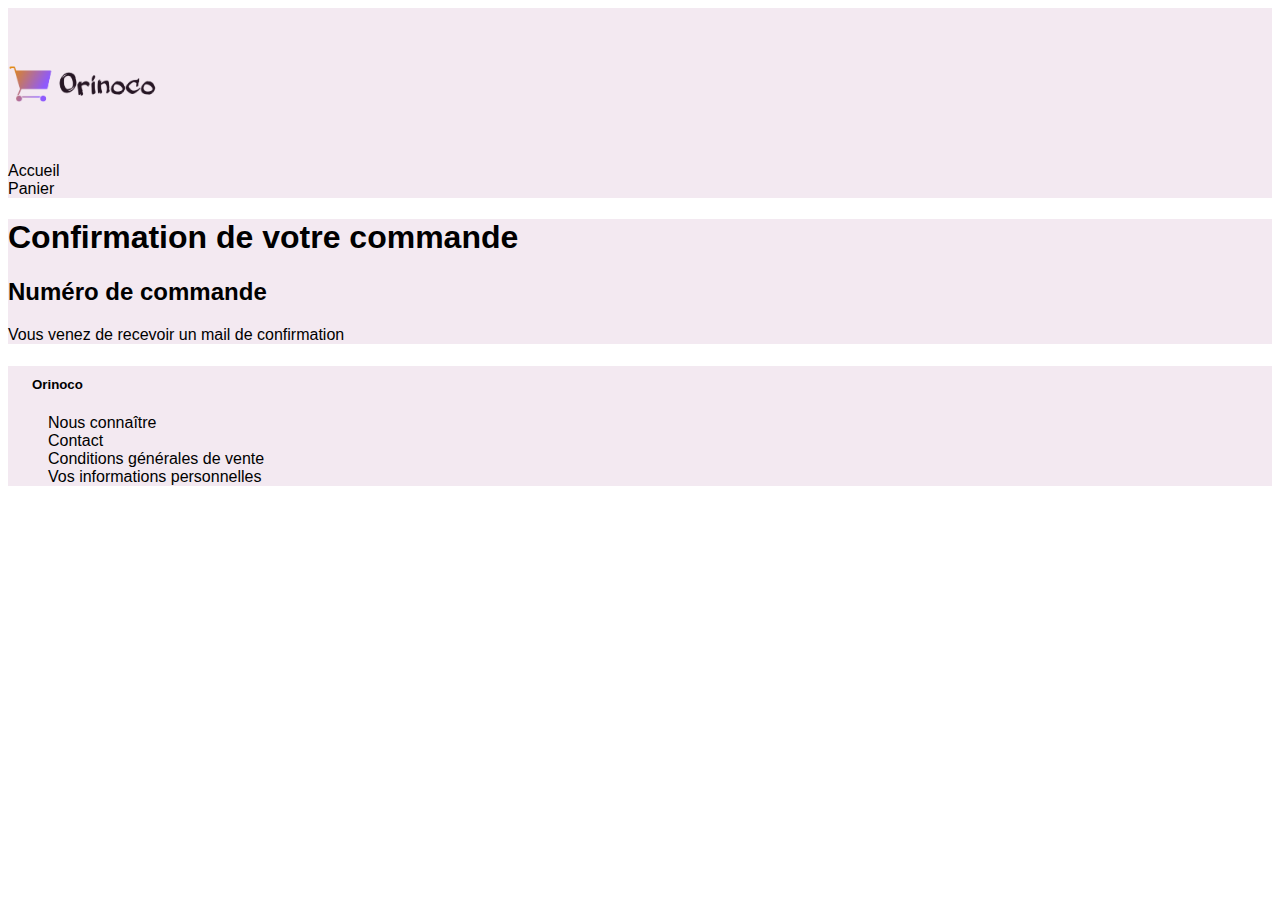
==== confirmation.html @ 97654706 "recup" ====
<!DOCTYPE html>
<html lang="fr">
    <head>
       <meta charset="utf-8">
       <link rel="stylesheet" href="./public/css/style.css">
       <meta name="viewport" content="width=device-width, initial-scale=1.0">
       <link href="https://cdn.jsdelivr.net/npm/bootstrap@5.0.1/dist/css/bootstrap.min.css" rel="stylesheet" integrity="sha384-+0n0xVW2eSR5OomGNYDnhzAbDsOXxcvSN1TPprVMTNDbiYZCxYbOOl7+AMvyTG2x" crossorigin="anonymous">
       <link rel="stylesheet" href="https://use.fontawesome.com/releases/v5.15.2/css/all.css" integrity="sha384-vSIIfh2YWi9wW0r9iZe7RJPrKwp6bG+s9QZMoITbCckVJqGCCRhc+ccxNcdpHuYu" crossorigin="anonymous">
  
       <title>Confimation de la commande</title>
    </head>

    <body>

        <header>

            <div class="bloc d-block w-100 bgc-primary" id="header">

                <div class="container text-center">

                    <nav class="navbar row navbar-expand">

                        <a class="navbar-brand col-4" href="index.html">
                            <img src="./images/logo.png" width="150" height="150" class="logo" alt="logo"/>
                        </a>

                        <div class="col-4">
                            <a href="index.html" class="black">Accueil</a>
                        </div>

                        <div class="col-4 basket">

                            <a href="panier.html" class="black">Panier
                            <i class="fas fa-shopping-basket"></i>
                            </a>

                        </div>
                        
                     </nav>

                </div>

            </div>

        </header>


        <main>

            <div class="bloc d-block w-100 bgc-primary" id="confirmation">
                <div class="container bloc-lg text-center">
                    <div class="row">
                        <div class="col-sm-12">
                            <h1>Confirmation de votre commande</h1>
                            <h2>Numéro de commande</h2>
                            <p>Vous venez de recevoir un mail de confirmation</p>
                        </div>
                    </div>
                </div>
            </div>

            <h1></h1>

        </main>


        <footer>

            <div class="bloc d-block w-100 text-center bgc-primary" id="footer">
                <div class="container bloc-sm">
                    <div class="row">
                        <div class="col">
                            <h5 class="font-weight-bold text-center">Orinoco</h5>

                            <ul class="font-weight-normal text-center">
                                <li><a href="#" class="black">Nous connaître</a></li>
                                <li><a href="#" class="black">Contact</a></li>
                                <li><a href="#" class="black">Conditions générales de vente</a></li>
                                <li><a href="#" class="black">Vos informations personnelles</a></li>
                            </ul>

                        </div>
                    </div>
                </div>

            </div>

        </footer>

        <script src="https://cdn.jsdelivr.net/npm/bootstrap@5.0.1/dist/js/bootstrap.bundle.min.js" integrity="sha384-gtEjrD/SeCtmISkJkNUaaKMoLD0//ElJ19smozuHV6z3Iehds+3Ulb9Bn9Plx0x4" crossorigin="anonymous"></script>
        <script src="https://code.jquery.com/jquery-3.5.1.slim.min.js" integrity="sha384-DfXdz2htPH0lsSSs5nCTpuj/zy4C+OGpamoFVy38MVBnE+IbbVYUew+OrCXaRkfj" crossorigin="anonymous"></script>
	    <script src="https://cdn.jsdelivr.net/npm/popper.js@1.16.1/dist/umd/popper.min.js" integrity="sha384-9/reFTGAW83EW2RDu2S0VKaIzap3H66lZH81PoYlFhbGU+6BZp6G7niu735Sk7lN" crossorigin="anonymous"></script>

    </body>

</html>
---- public/css/style.css ----
.bgc-primary {
  background-color: #f3e9f1;
}

footer {
  bottom: 0;
  left: 0;
  right: 0;
}

ul li {
  list-style-type: none;
}

h5 {
  padding-top: 0.7rem;
  margin-left: 1.5rem;
}

a:link {
  text-decoration: none;
}

body {
  color: black;
  font-family: Arial, Helvetica, sans-serif;
}

.black {
  color: black;
}

img {
  object-fit: contain;
}

a:link {
  text-decoration: none;
}

.fas {
  color: #965fe9;
  width: 2em;
  height: 2em;
}

.basket {
  font-weight: 500;
}

@media only screen and (min-width: 250px) and (max-width: 450px) {
  .logo {
    height: 3em;
    width: 3em;
  }
}

.card-img-top {
  width: 100%;
  height: 17vw;
  object-fit: cover;
}

.heading_title1 {
  margin-top: 1em;
}

.heading_title2 {
  margin-bottom: 1.5em;
}

.card {
  margin-bottom: 1.5em;
}

/*# sourceMappingURL=style.css.map */
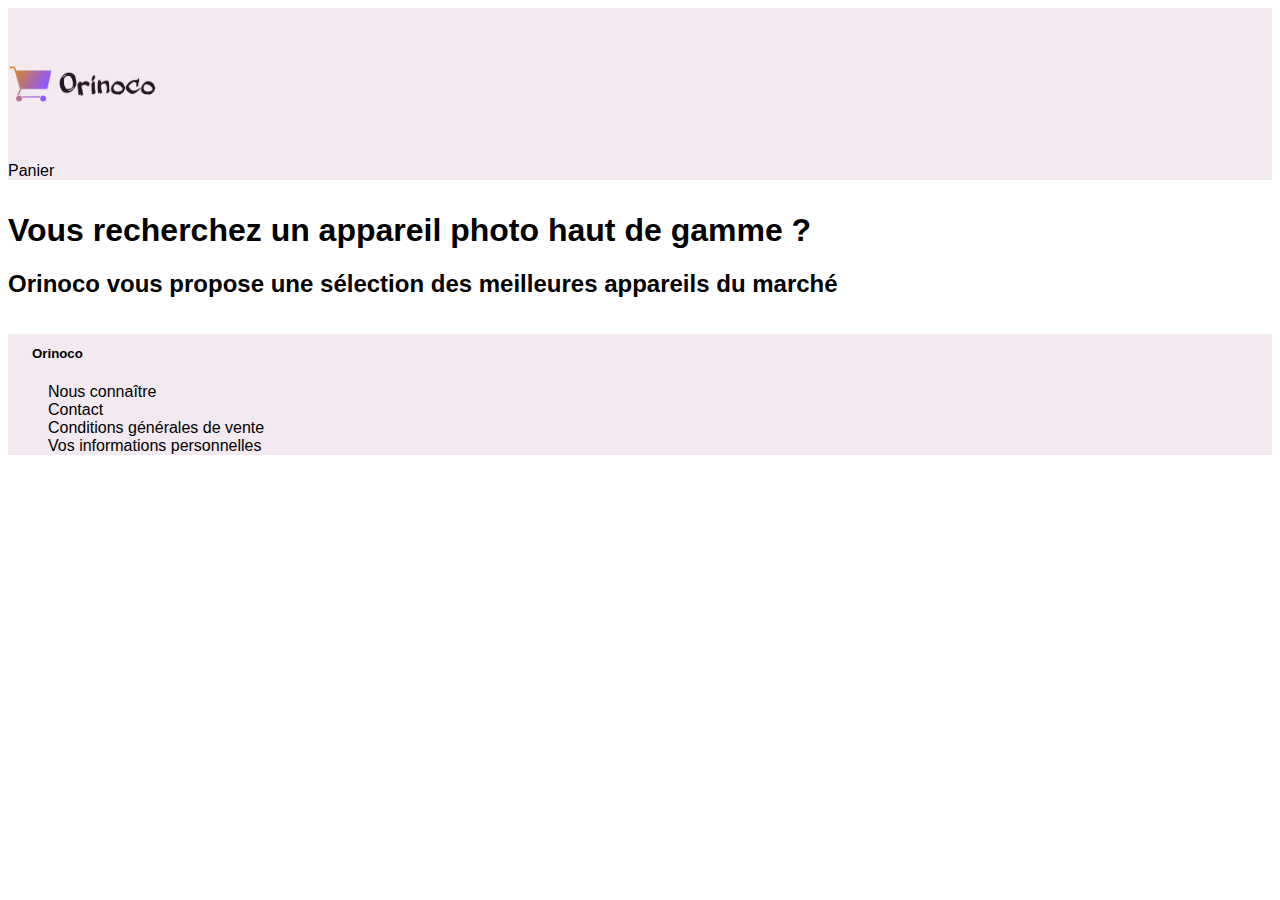
==== commit 52ec6b86: "ajout confirmation" ====
--- a/confirmation.html
+++ b/confirmation.html
@@ -52,14 +52,19 @@
                     <div class="row">
                         <div class="col-sm-12">
                             <h1>Confirmation de votre commande</h1>
-                            <h2>Numéro de commande</h2>
-                            <p>Vous venez de recevoir un mail de confirmation</p>
+                            <h2>Récapitulatif :</h2>
                         </div>
                     </div>
                 </div>
             </div>
 
-            <h1></h1>
+            <div class="bloc d-block w-100 bgc-primary" id="confirmation-recap">
+                <div class="container bloc-lg text-center">
+                    <div class="row card-confirmation">
+                        
+                    </div>
+                </div>
+            </div>            
 
         </main>
 
@@ -90,6 +95,7 @@
         <script src="https://cdn.jsdelivr.net/npm/bootstrap@5.0.1/dist/js/bootstrap.bundle.min.js" integrity="sha384-gtEjrD/SeCtmISkJkNUaaKMoLD0//ElJ19smozuHV6z3Iehds+3Ulb9Bn9Plx0x4" crossorigin="anonymous"></script>
         <script src="https://code.jquery.com/jquery-3.5.1.slim.min.js" integrity="sha384-DfXdz2htPH0lsSSs5nCTpuj/zy4C+OGpamoFVy38MVBnE+IbbVYUew+OrCXaRkfj" crossorigin="anonymous"></script>
 	    <script src="https://cdn.jsdelivr.net/npm/popper.js@1.16.1/dist/umd/popper.min.js" integrity="sha384-9/reFTGAW83EW2RDu2S0VKaIzap3H66lZH81PoYlFhbGU+6BZp6G7niu735Sk7lN" crossorigin="anonymous"></script>
+        <script src="js/confirmation.js"></script>  
 
     </body>
 
--- a/public/css/style.css
+++ b/public/css/style.css
@@ -73,4 +73,8 @@
   margin-bottom: 1.5em;
 }
 
+.card-price, .font-weight-bold {
+  font-weight: bolder;
+}
+
 /*# sourceMappingURL=style.css.map */
